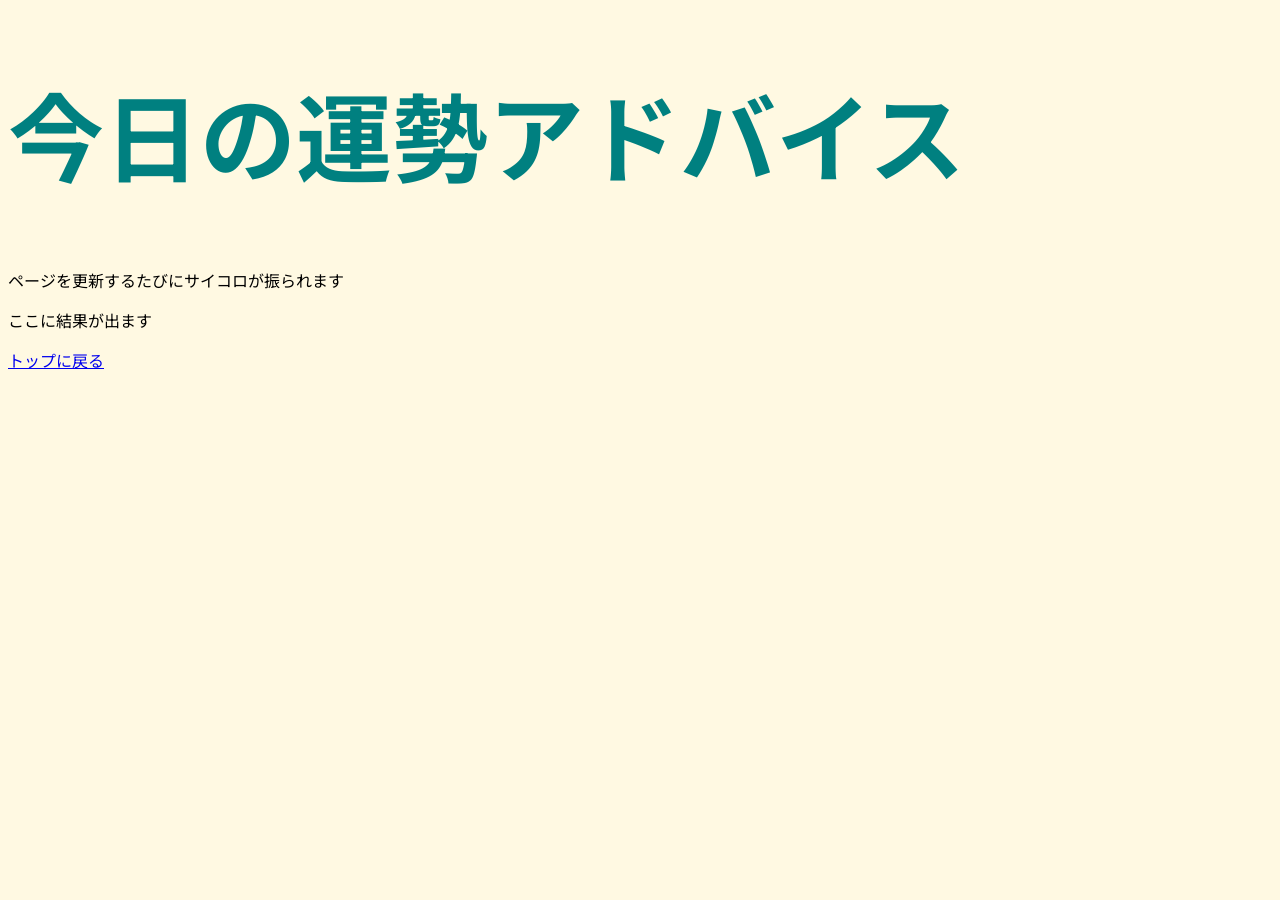
==== game.html @ ea93b29a "運勢アドバイスゲームのHTMLファイルを新規作成し、基本構造を追加しました。また、index.htmlに運勢アドバイスゲームへのリンクを追加しました。" ====
<!DOCTYPE html>
<html lang="ja">

<head>
    <meta charset="UTF-8">
    <meta name="viewport" content="width=device-width, initial-scale=1.0">
    <title>運勢アドバイスゲーム</title>
    <link rel="stylesheet" href="style.css">
</head>

<body>
    <h1>今日の運勢アドバイス</h1>
    <p>ページを更新するたびにサイコロが振られます</p>
    <p id="game-result">ここに結果が出ます</p>
    <p><a href="index.html">トップに戻る</a></p>

    <script>
        // ここに統合ロジックを書く（次の手順で）
    </script>
</body>

</html>
---- style.css ----
@import url('https://fonts.googleapis.com/css2?family=Noto+Sans+JP&display=swap');

h1 {
    color: teal;
    font-size: 6rem;
}

body {
    background-color: #fff9e2;
    font-family: 'Noto Sans JP', sans-serif;
}


@media (max-width: 600px) {

    /* スマホ専用のCSSをここに記述 */
    .grid {
        grid-template-columns: 1fr;
    }
}
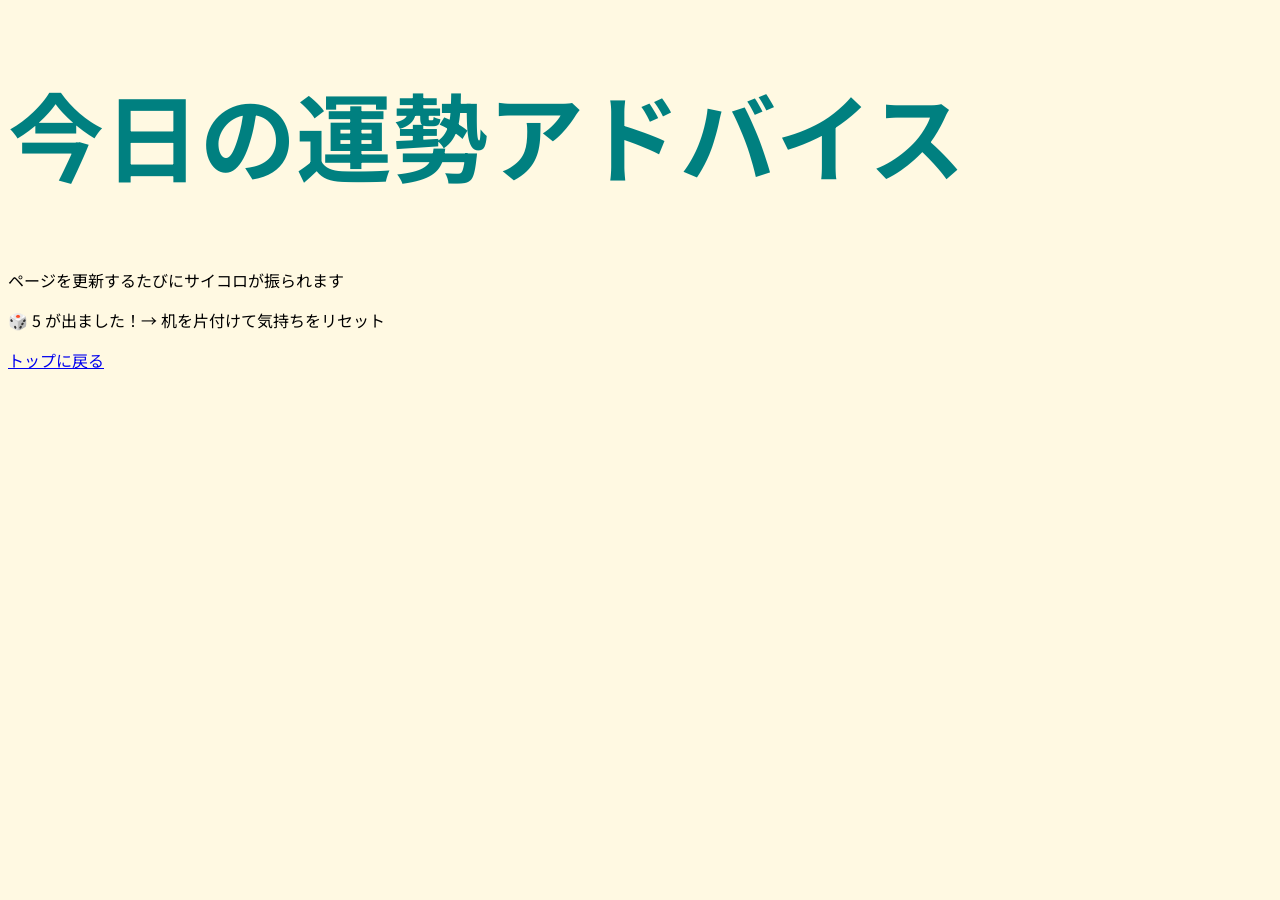
==== commit 8d89770f: "サイコロを振るロジックを追加し、結果に基づくアドバイスを表示する機能を実装しました" ====
--- a/game.html
+++ b/game.html
@@ -15,7 +15,23 @@
     <p><a href="index.html">トップに戻る</a></p>
 
     <script>
-        // ここに統合ロジックを書く（次の手順で）
+        // 1〜6 のサイコロを 1 回だけ振る
+        const dice = Math.floor(Math.random() * 6) + 1;
+
+        // 出目で「今日のおすすめ行動」を分岐
+        let advice;
+        if (dice >= 5) {
+            advice = "机を片付けて気持ちをリセット";
+        } else if (dice >= 3) {
+            advice = "コップ1杯の水を飲んでひと息";
+        } else {
+            advice = "深呼吸を3回してから次の作業へ";
+        }
+
+        // 結果を画面に表示
+        const message = `🎲 ${dice} が出ました！→ ${advice}`;
+        document.getElementById("game-result").textContent = message;
+        console.log(message);
     </script>
 </body>
 
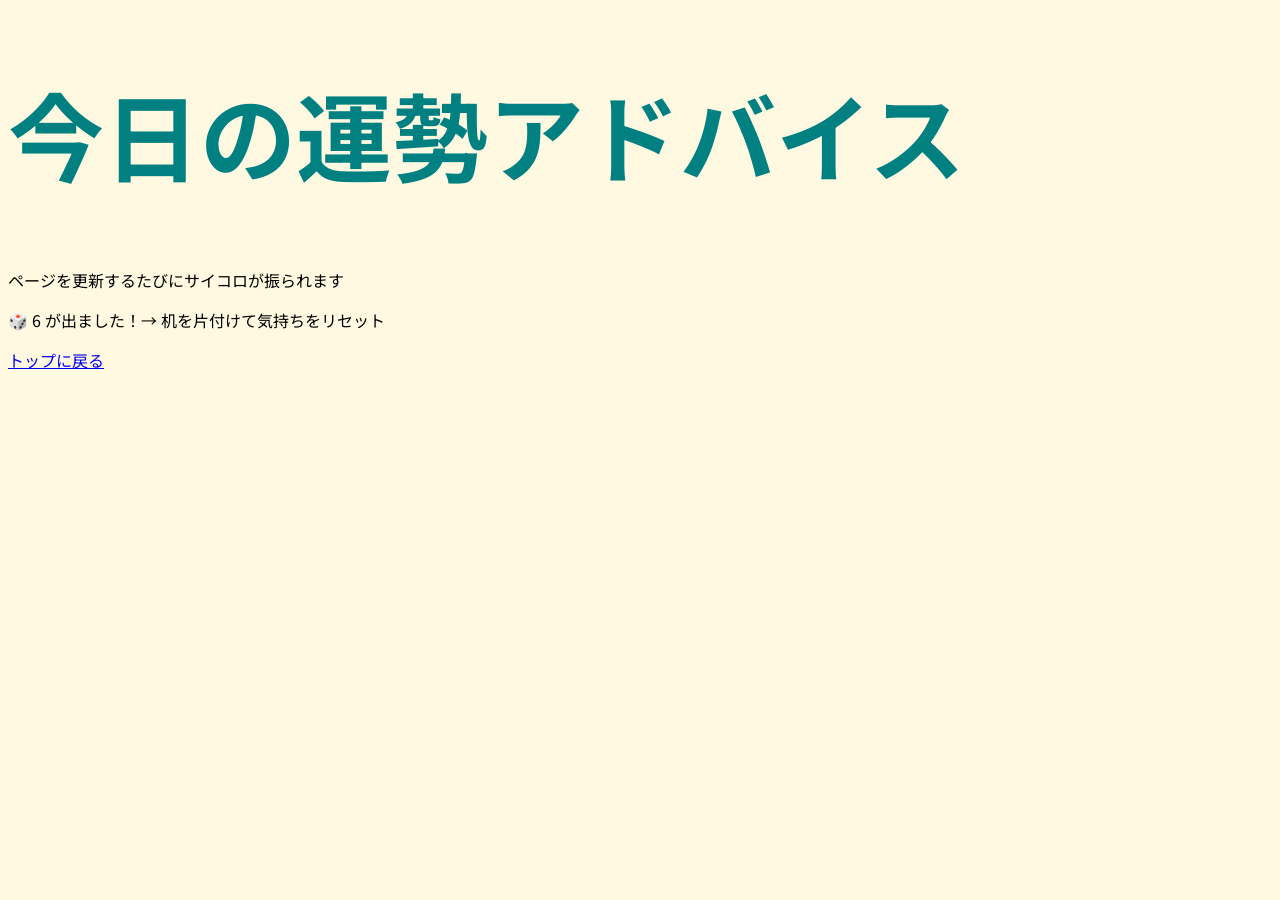
==== commit 32782713: "運勢アドバイスゲームにサイコロを10回振るロジックを追加し、結果をコンソールに表示する機能を実装しました。また、index.htmlにお気に入りリストへのリンクを追加し、新たにlist.htmlを作成" ====
--- a/game.html
+++ b/game.html
@@ -32,6 +32,20 @@
         const message = `🎲 ${dice} が出ました！→ ${advice}`;
         document.getElementById("game-result").textContent = message;
         console.log(message);
+
+        const dice1 = Math.floor(Math.random() * 6) + 1;
+        console.log(dice1);
+        const dice2 = Math.floor(Math.random() * 6) + 1;
+        console.log(dice2);
+        const dice3 = Math.floor(Math.random() * 6) + 1;
+        console.log(dice3);
+        // ... これを 10 個まで書く
+
+        const diceResults = [];
+        for (let i = 0; i < 10; i++) {
+            diceResults.push(Math.floor(Math.random() * 6) + 1);
+        }
+        console.log(diceResults);
     </script>
 </body>
 
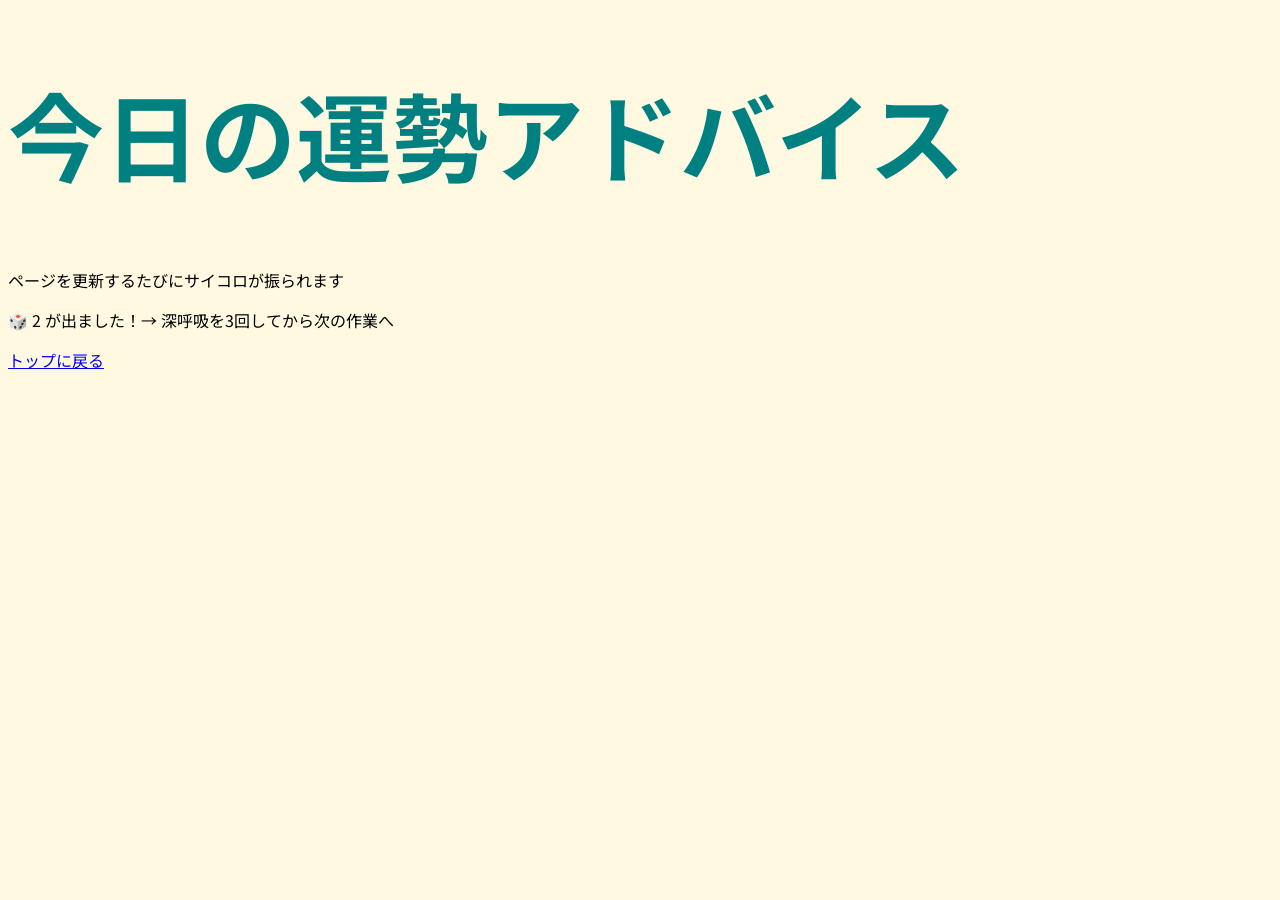
==== commit 5831b893: "サイコロを振るロジックを関数化し、10回振る処理を整理しました" ====
--- a/game.html
+++ b/game.html
@@ -33,19 +33,21 @@
         document.getElementById("game-result").textContent = message;
         console.log(message);
 
-        const dice1 = Math.floor(Math.random() * 6) + 1;
-        console.log(dice1);
-        const dice2 = Math.floor(Math.random() * 6) + 1;
-        console.log(dice2);
-        const dice3 = Math.floor(Math.random() * 6) + 1;
-        console.log(dice3);
-        // ... これを 10 個まで書く
+        function rollDice() {
+            return Math.floor(Math.random() * 6) + 1;
+        }
 
-        const diceResults = [];
+        console.log("1 回目:", rollDice());
+        console.log("2 回目:", rollDice());
+        console.log("3 回目:", rollDice());
+
+        // 第9回の for 文と組み合わせる——10 回振る
+        const results = [];
         for (let i = 0; i < 10; i++) {
-            diceResults.push(Math.floor(Math.random() * 6) + 1);
+            results.push(rollDice());
         }
-        console.log(diceResults);
+        console.log(results);
+
     </script>
 </body>
 
